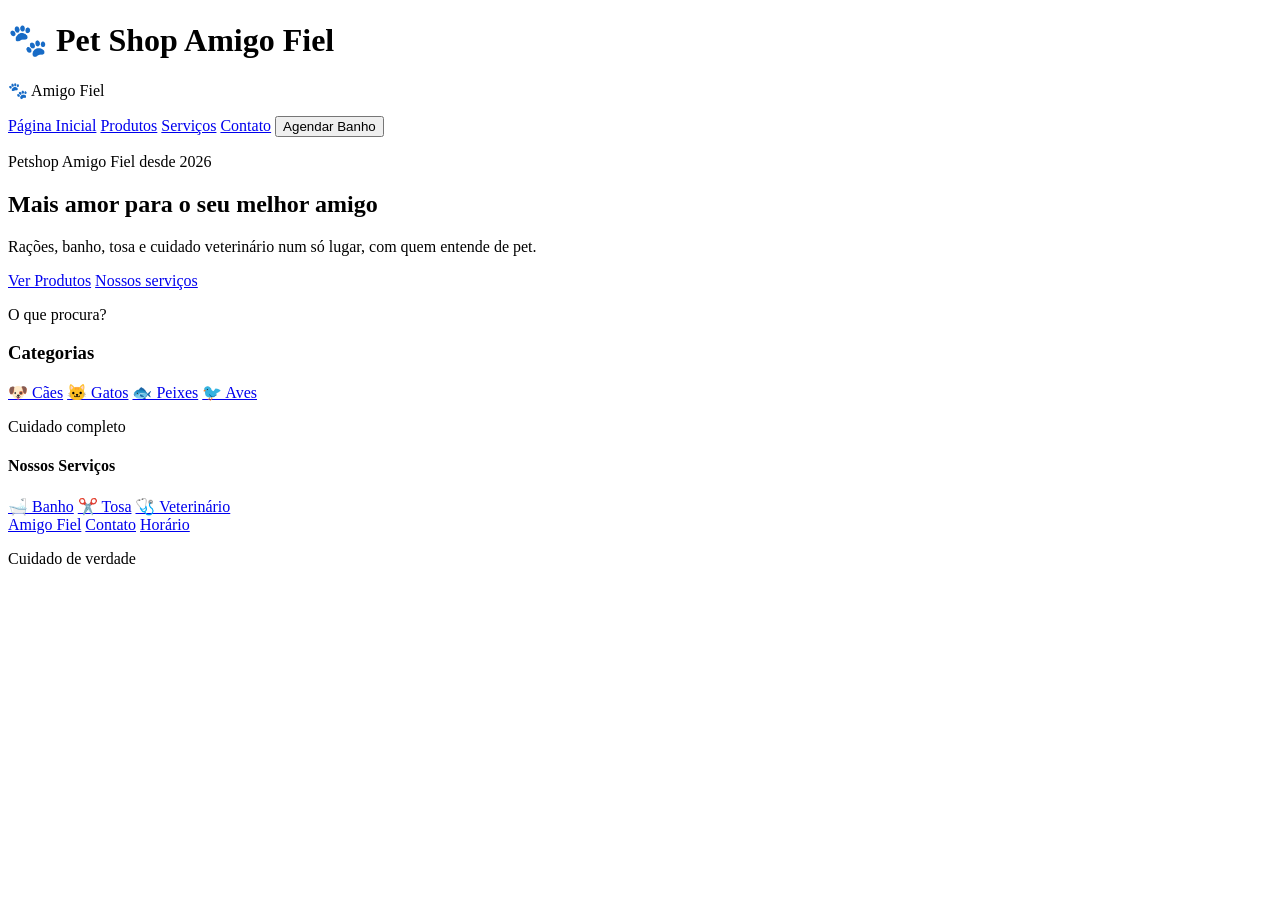
==== index.html @ 9408925c "Adiciona index" ====
<!DOCTYPE html>
<html lang="pt-BR">
<head>
    <meta charset="UTF-8">
    <meta name="viewport" content="width=device-width, initial-scale=1.0">
    <title>Pet Shop Amigo Fiel</title>
    <link rel="stylesheet" href="style.css">
</head>

<body>
    <header>
        <h1>🐾 Pet Shop Amigo Fiel</h1>
        <nav>
            <p>🐾 Amigo Fiel</p>
            <a href="index.html">Página Inicial</a>
            <a href="produtos.html">Produtos</a>
            <a href="servicos.html">Serviços</a>
            <a href="contato.html">Contato</a>
            <button>Agendar Banho</button>
        </nav>
    </header>

    <p>Petshop Amigo Fiel desde 2026</p>

    <h2>Mais amor para o seu melhor amigo</h2>
    <p>Rações, banho, tosa e cuidado veterinário num só lugar, com quem entende de pet.</p>

    <nav>
        <a href="produtos.html">Ver Produtos</a>
        <a href="servicos.html">Nossos serviços</a>
    </nav>

    <p>O que procura?</p>
    <h3>Categorias</h3>
    <div class="caixas">
        <a href="#">🐶 Cães</a>
        <a href="#">🐱 Gatos</a>
        <a href="#">🐟 Peixes</a>
        <a href="#">🐦 Aves</a>
    </div>

    <p>Cuidado completo</p>
    <h4>Nossos Serviços</h4>
    <div class="caixas">
        <a href="#">🛁 Banho</a>
        <a href="#">✂️ Tosa</a>
        <a href="#">🩺 Veterinário</a>
    </div>

    <div class="caixas">
        <a href="#">Amigo Fiel</a>
        <a href="#">Contato</a>
        <a href="#">Horário</a>
        <p>Cuidado de verdade</p>
    </div>
</body>
</html>
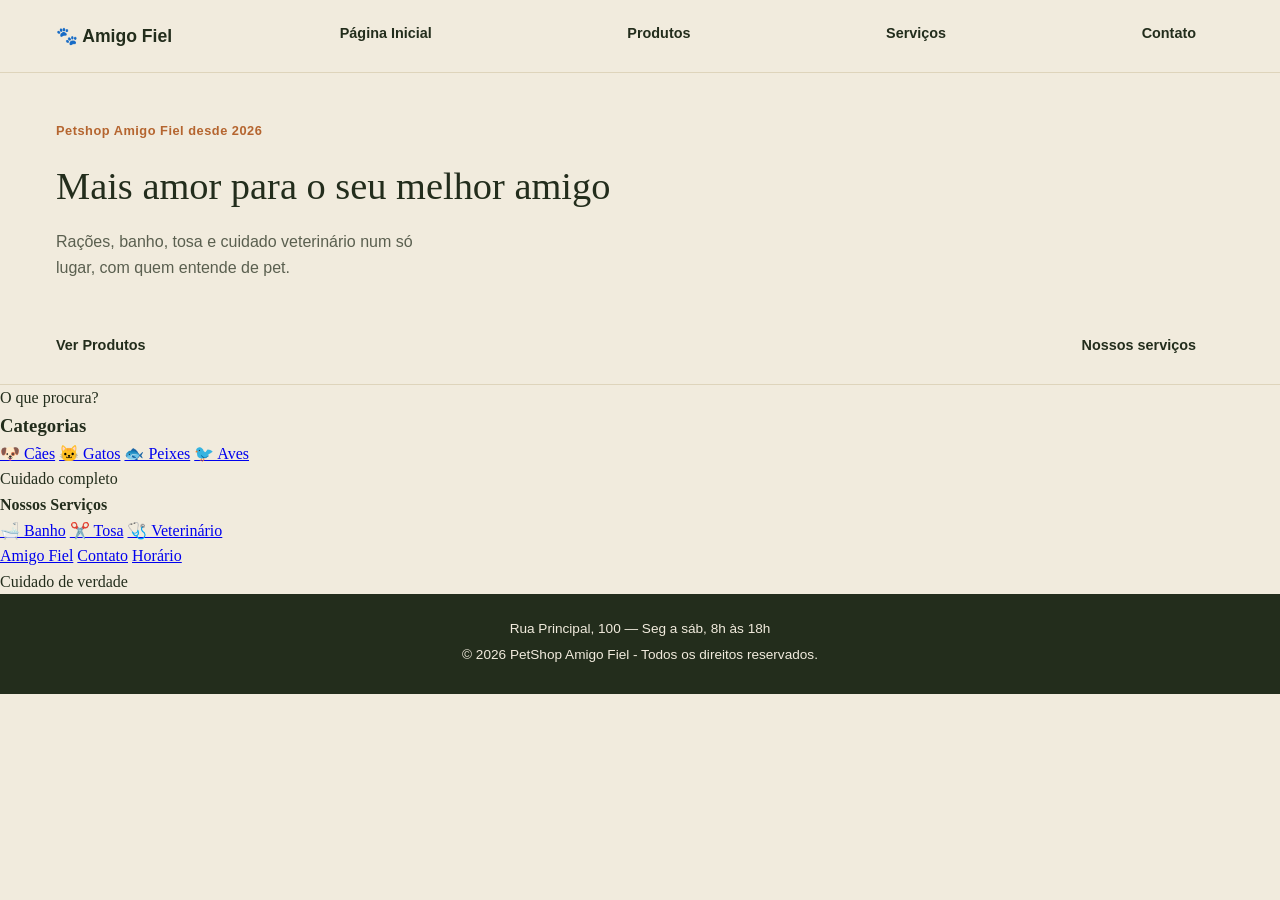
==== commit 79df34cc: "Adiciona contato, style e imagens" ====
--- a/index.html
+++ b/index.html
@@ -16,7 +16,6 @@
             <a href="produtos.html">Produtos</a>
             <a href="servicos.html">Serviços</a>
             <a href="contato.html">Contato</a>
-            <button>Agendar Banho</button>
         </nav>
     </header>
 
@@ -54,6 +53,10 @@
         <p>Cuidado de verdade</p>
     </div>
 </body>
+<footer>
+        <p>Rua Principal, 100 — Seg a sáb, 8h às 18h</p>
+        <p>&copy; 2026 PetShop Amigo Fiel - Todos os direitos reservados.</p>
+    </footer>
 </html>
 
 
--- a/style.css
+++ b/style.css
@@ -0,0 +1,215 @@
+:root {
+  --musgo: #3b4a2f;
+  --musgo-escuro: #232d1c;
+  --areia: #f1ebdd;
+  --canela: #b5652f;
+  --creme-cartao: #fffdf8;
+  --texto-suave: #5a5f4f;
+  --linha: #ded4bb;
+}
+
+* {
+  margin: 0;
+  padding: 0;
+  box-sizing: border-box;
+}
+
+body {
+  font-family: "Georgia", "Times New Roman", serif;
+  background: var(--areia);
+  color: var(--musgo-escuro);
+  line-height: 1.6;
+}
+
+/* ===== CABEÇALHO (igual nas duas páginas) ===== */
+header > h1 {
+  display: none;
+}
+
+nav:first-of-type {
+  display: flex;
+  align-items: center;
+  justify-content: space-between;
+  gap: 24px;
+  padding: 22px 56px;
+  border-bottom: 1px solid var(--linha);
+}
+
+nav:first-of-type p {
+  font-family: "Trebuchet MS", Verdana, sans-serif;
+  font-weight: 700;
+  font-size: 1.1rem;
+  color: var(--musgo-escuro);
+  white-space: nowrap;
+}
+
+nav:first-of-type a {
+  font-family: "Trebuchet MS", Verdana, sans-serif;
+  color: var(--musgo-escuro);
+  text-decoration: none;
+  font-size: 0.9rem;
+  font-weight: 600;
+  padding-bottom: 3px;
+  border-bottom: 2px solid transparent;
+  margin-right: 28px;
+}
+
+nav:first-of-type a:hover,
+nav:first-of-type a:focus-visible {
+  border-bottom-color: var(--canela);
+}
+
+/* ===== INTRODUÇÃO DA PÁGINA DE CONTATO ===== */
+body > p:nth-of-type(1) {
+  font-family: "Trebuchet MS", Verdana, sans-serif;
+  color: var(--canela);
+  font-weight: 700;
+  font-size: 0.8rem;
+  letter-spacing: 0.04em;
+  padding: 48px 56px 0;
+}
+
+h2 {
+  font-size: 2.4rem;
+  font-weight: 400;
+  color: var(--musgo-escuro);
+  padding: 14px 56px 12px;
+}
+
+body > p:nth-of-type(2) {
+  font-family: "Trebuchet MS", Verdana, sans-serif;
+  color: var(--texto-suave);
+  font-size: 1rem;
+  max-width: 55ch;
+  padding: 0 56px 32px;
+}
+
+/* ===== FORMULÁRIO + INFORMAÇÕES ===== */
+.container {
+  display: flex;
+  gap: 32px;
+  padding: 0 56px 56px;
+  align-items: flex-start;
+}
+
+form {
+  flex: 1.3;
+  display: flex;
+  flex-direction: column;
+  gap: 6px;
+  background: var(--creme-cartao);
+  border: 1px solid var(--linha);
+  border-radius: 4px;
+  padding: 28px;
+}
+
+form label {
+  font-family: "Trebuchet MS", Verdana, sans-serif;
+  font-weight: 700;
+  font-size: 0.85rem;
+  color: var(--musgo-escuro);
+  margin-top: 10px;
+}
+
+form input,
+form textarea {
+  font-family: "Trebuchet MS", Verdana, sans-serif;
+  font-size: 0.9rem;
+  padding: 10px 12px;
+  border: 1px solid var(--linha);
+  border-radius: 3px;
+  background: var(--areia);
+  color: var(--musgo-escuro);
+}
+
+form input:focus,
+form textarea:focus {
+  outline: none;
+  border-color: var(--canela);
+}
+
+form textarea {
+  min-height: 110px;
+  resize: vertical;
+  font-family: inherit;
+}
+
+form button {
+  align-self: flex-start;
+  margin-top: 16px;
+  font-family: "Trebuchet MS", Verdana, sans-serif;
+  background: var(--musgo-escuro);
+  color: var(--areia);
+  border: none;
+  font-size: 0.9rem;
+  font-weight: 600;
+  padding: 12px 26px;
+  border-radius: 2px;
+  cursor: pointer;
+}
+
+form button:hover {
+  background: var(--canela);
+}
+
+.informacoes {
+  flex: 1;
+  display: flex;
+  flex-direction: column;
+  gap: 12px;
+}
+
+.informacoes p {
+  font-family: "Trebuchet MS", Verdana, sans-serif;
+  font-size: 0.9rem;
+  color: var(--texto-suave);
+}
+
+.foto-petshop {
+  width: 100%;
+  max-width: 320px;
+  height: 180px;
+  object-fit: cover;
+  border-radius: 6px;
+  border: 1px solid var(--linha);
+  margin-top: 8px;
+}
+
+/* ===== RODAPÉ ===== */
+footer {
+  background: var(--musgo-escuro);
+  color: var(--areia);
+  text-align: center;
+  padding: 24px 56px;
+  font-family: "Trebuchet MS", Verdana, sans-serif;
+  font-size: 0.85rem;
+}
+
+footer p {
+  margin-bottom: 4px;
+}
+
+/* ===== RESPONSIVO ===== */
+@media (max-width: 700px) {
+  nav:first-of-type {
+    flex-wrap: wrap;
+    justify-content: center;
+    text-align: center;
+    padding: 20px 24px;
+  }
+
+  h2 {
+    font-size: 1.9rem;
+    padding: 14px 24px 12px;
+  }
+
+  body > p {
+    padding-left: 24px;
+    padding-right: 24px;
+  }
+
+  .container {
+    flex-direction: column;
+    padding: 0 24px 40px;
+  }
+}
